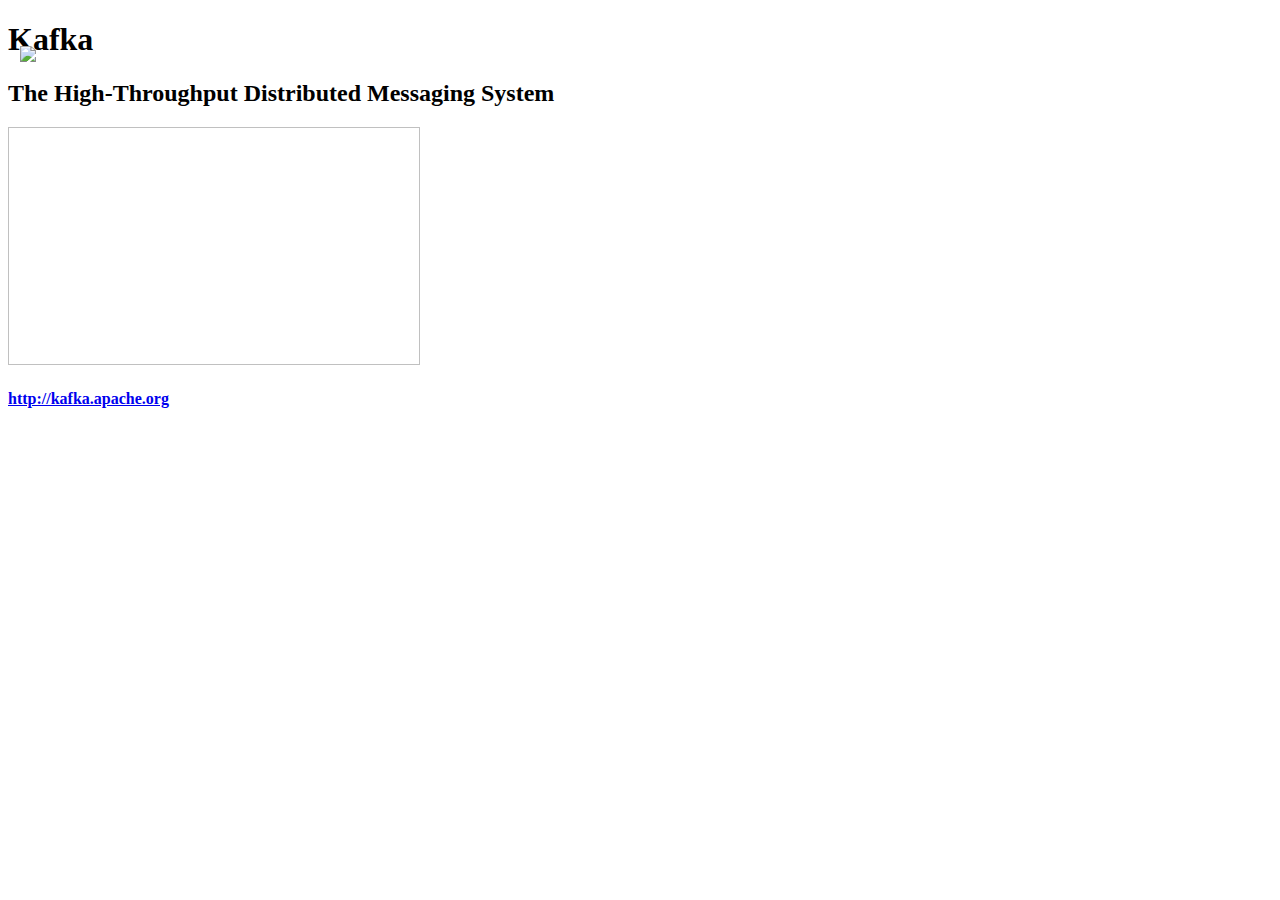
==== 08_kafka/index2.html @ 06467ebc "kafka presentation" ====
<!doctype html>
<html lang="en">

  <head>
    <meta charset="utf-8">

    <title>ADALTAS - Kafka</title>

    <meta name="description" content="A framework for easily creating beautiful presentations using HTML">
    <meta name="author" content="Hakim El Hattab">

    <meta name="apple-mobile-web-app-capable" content="yes">
    <meta name="apple-mobile-web-app-status-bar-style" content="black-translucent">

    <meta name="viewport" content="width=device-width, initial-scale=1.0, maximum-scale=1.0, user-scalable=no, minimal-ui">

    <link rel="stylesheet" href="../reveal.js/css/reveal.css">
    <link rel="stylesheet" href="../reveal.js/css/theme/black.css" id="theme">

    <!-- Code syntax highlighting -->
    <link rel="stylesheet" href="../reveal.js/lib/css/zenburn.css">

    <!-- Printing and PDF exports -->
    <script>
      var link = document.createElement( 'link' );
      link.rel = 'stylesheet';
      link.type = 'text/css';
      link.href = window.location.search.match( /print-pdf/gi ) ? '../reveal.js/css/print/pdf.css' : '../reveal.js/css/print/paper.css';
      document.getElementsByTagName( 'head' )[0].appendChild( link );
    </script>

    <!--[if lt IE 9]>
    <script src="lib/js/html5shiv.js"></script>
    <![endif]-->
  </head>

  <body>

  <div style="position:absolute; top:20px; left:20px;">
  <p><img src="../img/adaltas.png" width="200px" style="margin: 10px 0" /></p>
  </div>

    <div class="reveal">

      <!-- Any section element inside of this container is displayed as a slide -->
      <div class="slides">
        
        
        
        
        
<section>
<h1>Kafka</h1>
<h2>The High-Throughput Distributed Messaging System </h2>
<img width="412" height="238" data-src="./kafka.png" style="border:none;background:transparent" />
<h4><a href="http://kafka.apache.org" target="_blank">http://kafka.apache.org</a> </h4>

</section>






<section data-markdown style="text-align: left;">
<script type="text/template">
<h2> What is Kafka? </h2>
Low latency publish-subscribe messaging system allowing real-time streaming data sources


<p>
<h4>   Kafka provides : </h4>

<ul>
	<li>Scalability</li>
	<li>Durability</li>
	<li>Reliability</li>
	<li>High-Performance</li>
</ul>
</p>

</script>
</section>




<section data-markdown>
<script type="text/template">

<h1> Kafka's core concepts </h1>


</script>
</section>








<section data-markdown style="text-align: left;">
<script type="text/template">





  <table class="reveal">
    <tr>
    <td><img  width="1000" height="400" data-src="./arch1.png" style="border:none;background:transparent" /></td>
      <td><ul>
	<li> <strong> TOPICS </strong> : a user-defined category to which messages are published</li>
	<li><strong> PRODUCERS  </strong>: publish messages to one or more topics</li>
	<li><strong> CONSUMERS  </strong>: subscribe to topics and process published messages</li>
	<li><strong> BROKERS  </strong>: Kafka servers that manage the persistence and replication of message data </li>
</ul></td>
      
    </tr>
  </table>
  
  
</script>
</section>






<section data-markdown >

<script type="text/template" >

<h2> Anatomy of a topic : partitions</h2>

  <table class="reveal">
    <tr>
    <td>  
<p> <strong>To allow parallelism, TOPICS</strong> are split into <strong> PARTITIONS</strong>.  </p>
<p>  <strong> PARTITIONS</strong> are ordered and immutable sequence of messages that is continually appended to. </p>
<p>  Partitions are replicated to ensure fault-tolerance. </p>
</td>

      
    </tr>
  </table>

<img class="stretch"  width="450" height="300" data-src="./topic2.png" style="border:none;background:transparent" />

Numbers of partitions of a topic is configurable

</script>
</section>

<section data-markdown style="text-align: left;">

<script type="text/template" >

<h3> Anatomy of a topic : leader of a partition </h3>

<p> Each partition has one broker which acts as the "leader" and zero or more brokers which act as "followers". </p>

<p>
<ul>
	<li> <strong> LEADER  </strong> : handles all read and write requests for the partition</li>
	<li><strong> FOLLOWER   </strong>: passively replicate the leader</li>

</ul>
</p>

<p>Each server acts as a leader for some of its partitions and a follower for others so load is well balanced within the cluster. </p>

</script>
</section>



<section data-markdown >

<script type="text/template" >

<h2> Anatomy of a topic : writes / reads </h2>

<p> Producers always append to tail </p>

<img class="stretch"  width="500" height="100" data-src="./topic3.png" style="border:none;background:transparent" />

<p> Consumers use an “offset pointer” to track their read progress </p>
 <p>A consumer can reset to an older offset to reprocess.</p>

<img class="stretch"  width="500" height="100" data-src="./topic4.png" style="border:none;background:transparent" />
</script>
</section>



<section data-markdown >

<script type="text/template" >

<h2> Consumer group </h2>

<p>Consumers label themselves with a consumer group name.</p> 
<p>Each message published to a topic is delivered to <strong>ONE</strong> consumer instance within each subscribing consumer group.</p> 
<img class="stretch"  width="500" height="100" data-src="./consumergroup.png" style="border:none;background:transparent" />

 <p> This is finally publish-subscribe system where the subscriber is cluster of consumers instead of a single instance.</p> 
</script>
</section>



<section data-markdown >

<script type="text/template" >

<p>Brokers and Consumers need Zookeeper to manage and share state</p>

</script>
</section>


<section data-markdown>
<script type="text/template">

<p><img class="stretch"  width="500" height="500" data-src="./recap.png" style="border:none;background:transparent" /></p>


</script>
</section>

<section data-markdown >
<script type="text/template">
<h3> Keys of Kafka's high performance</h3>

<h5>Fast writes : </h5>

<ul>
	<li>While Kafka persists all data to disk, essentially all writes go to the
page cache of OS, i.e. RAM</li>
	<li>Since writes to a partition are sequential, this design greatly reduces the number of hard disk seeks </li>
</ul>
<p>
<h5>Fast reads : </h5>
</p>
<ul>
	<li>Very efficient to transfer data from page cache to a network socket </li>
	<li>Each consumer is responsible for keeping track of what messages it has consumed</li>

</ul>

</script>
</section>

<section data-markdown >
<script type="text/template">



  <img  width="270" height="200" data-src="./warning.png" style="border:none;background:transparent" />
      <p>
      At the moment there's basically no security built-in
      </p>
      

  
</script>
</section>








<section data-markdown>
<script type="text/template">

<h4>   Commons uses of Kafka : </h4>
<ul>
	<li>Website activity tracking</li>
	<li>Operational metrics</li>
	<li>Log aggregation</li>
	<li>Real-time stream processing</li>
	<li>Message bus</li>
</ul>

</script>
</section>


<section data-markdown>
<script type="text/template">

<h1> Running Kafka </h1>

<h3> LinkedIn's example </h3>

</script>
</section>




<section data-markdown>
<script type="text/template">

<h2> Kafka at LinkedIn </h2>

  <table class="reveal">
    <tr>
    <td>  
<ul>
	<li>300+ Kafka brokers</li>
	<li>18 000+ topics split into 180 000+ partitions</li>
</ul>

<ul>
	<li>220 B of event / day ~ 2.5 M / s</li>
	<li>Write 40Tb of data / day</li>
	<li>Read 160Tb of data / day</li>
</ul>
</td>
</tr>
</table>


</script>
</section>

<section data-markdown>
<script type="text/template">

<h1> Operating Kafka </h1>

<h3> Typical operations </h3>

</script>
</section>

<section data-markdown>
<script type="text/template">

<h3>Manage Topics</h3>
<h5>Create topic:</h5>
<p><img class="stretch"  width="500" height="50" data-src="./create.png" style="border:none;background:transparent" /></p>

<h5>Add partitions:</h5>
<p><img class="stretch"  width="500" height="50" data-src="./addpartition.png" style="border:none;background:transparent" /></p>


<h5>Describe topic:</h5>
<p><img class="stretch"  width="500" height="50" data-src="./describetopic.png" style="border:none;background:transparent" /></p>
</script>

</section>

<section data-markdown>
<script type="text/template">

<h3>Manage Producer</h3>
<h5>Create producer:</h5>
<p><img class="stretch"  width="500" height="50" data-src="./createproducer.png" style="border:none;background:transparent" /></p>

<p>
Two types of producers :
<ul>
	<li>sync : to write one message at a time</li>
	<li>async : to batch messages </li>
</ul>
</p>
<h5>Write data :</h5>
<p><img class="stretch"  width="500" height="50" data-src="./writedata.png" style="border:none;background:transparent" /></p>



</script>


</section>


<section data-markdown>
<script type="text/template">

<h3>Manage Consumer</h3>
<h5>Create consumer:</h5>
<p><img class="stretch"  width="500" height="50" data-src="./createconsumer.png" style="border:none;background:transparent" /></p>

<h5>Subscribe to a topic:</h5>
<p><img class="stretch"  width="500" height="50" data-src="./subscribe.png" style="border:none;background:transparent" /></p>


<h5>Read data:</h5>
<p><img class="stretch"  width="500" height="50" data-src="./read.png" style="border:none;background:transparent" /></p>
</script>




      </div>

    </div>

    <script src="../reveal.js/lib/js/head.min.js"></script>
    <script src="../reveal.js/js/reveal.js"></script>

    <script>

      // Full list of configuration options available at:
      // https://github.com/hakimel/reveal.js#configuration
      Reveal.initialize({
        controls: true,
        progress: true,
        history: true,
        center: true,

        transition: 'slide', // none/fade/slide/convex/concave/zoom

        // Optional reveal.js plugins
        dependencies: [
          { src: '../reveal.js/lib/js/classList.js', condition: function() { return !document.body.classList; } },
          { src: '../reveal.js/plugin/markdown/marked.js', condition: function() { return !!document.querySelector( '[data-markdown]' ); } },
          { src: '../reveal.js/plugin/markdown/markdown.js', condition: function() { return !!document.querySelector( '[data-markdown]' ); } },
          { src: '../reveal.js/plugin/highlight/highlight.js', async: true, callback: function() { hljs.initHighlightingOnLoad(); } },
          { src: '../reveal.js/plugin/zoom-js/zoom.js', async: true },
          { src: '../reveal.js/plugin/notes/notes.js', async: true }
        ]
      });

    </script>

  </body>
</html>
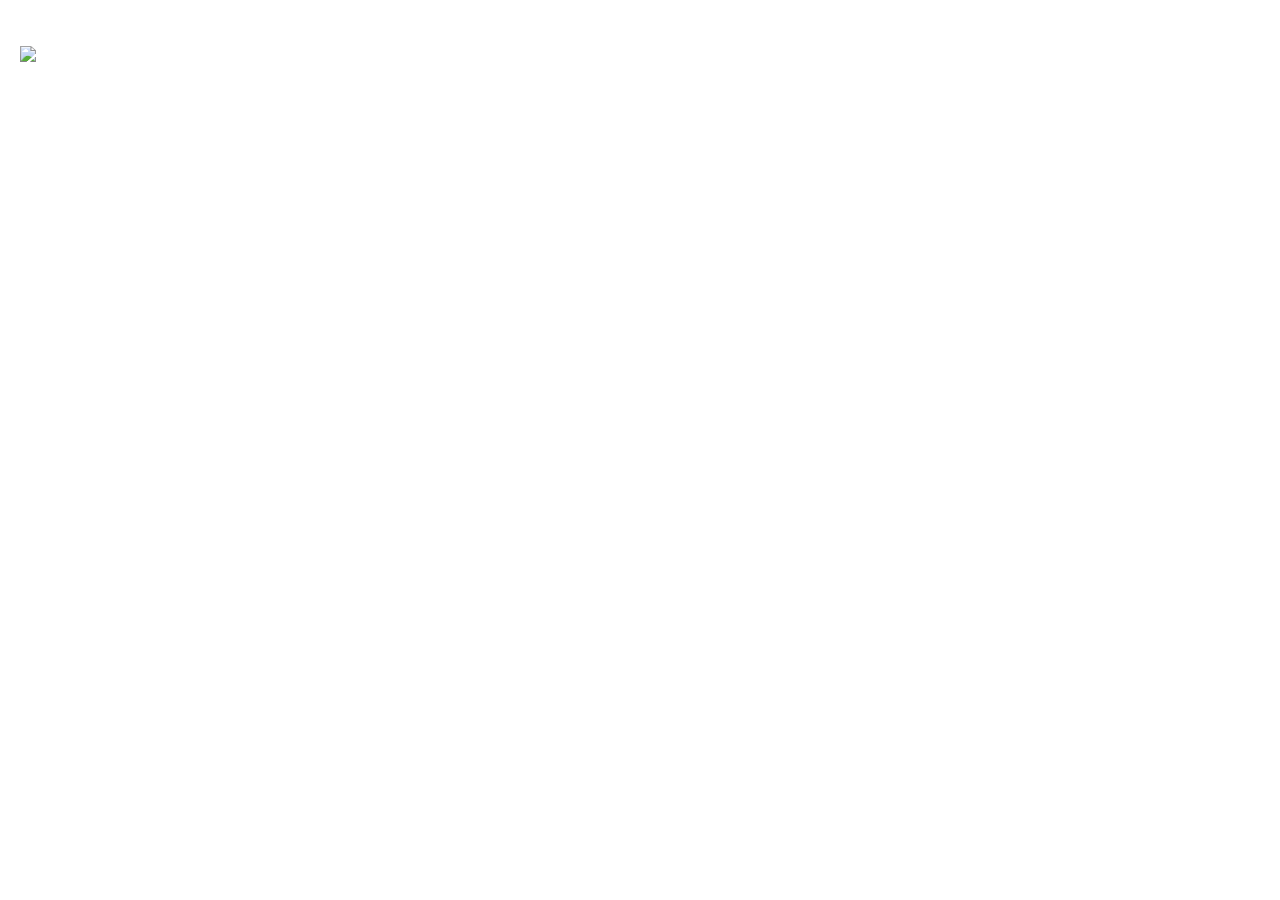
==== commit 4496536f: "kafka: changed html to markdown + image formats" ====
--- a/08_kafka/index2.html
+++ b/08_kafka/index2.html
@@ -44,366 +44,247 @@
 
       <!-- Any section element inside of this container is displayed as a slide -->
       <div class="slides">
-        
-        
-        
-        
-        
-<section>
-<h1>Kafka</h1>
-<h2>The High-Throughput Distributed Messaging System </h2>
-<img width="412" height="238" data-src="./kafka.png" style="border:none;background:transparent" />
-<h4><a href="http://kafka.apache.org" target="_blank">http://kafka.apache.org</a> </h4>
-
-</section>
-
-
-
-
+
+<section data-markdown >
+<script type="text/template">
+# Kafka
+
+### The High-Throughput Distributed Messaging System
+
+<img width="412" height="238" data-src="./kafka.png" style="border:none;background:transparent;box-shadow:none" />
+
+#### [http://kafka.apache.org](http://kafka.apache.org)
+</script>
+</section>
 
 
 <section data-markdown style="text-align: left;">
 <script type="text/template">
-<h2> What is Kafka? </h2>
+## What is Kafka?
 Low latency publish-subscribe messaging system allowing real-time streaming data sources
 
-
-<p>
-<h4>   Kafka provides : </h4>
-
-<ul>
-	<li>Scalability</li>
-	<li>Durability</li>
-	<li>Reliability</li>
-	<li>High-Performance</li>
-</ul>
-</p>
-
-</script>
-</section>
-
-
-
-
-<section data-markdown>
-<script type="text/template">
-
-<h1> Kafka's core concepts </h1>
-
-
-</script>
-</section>
-
-
-
-
-
-
-
-
-<section data-markdown style="text-align: left;">
-<script type="text/template">
-
-
-
-
-
-  <table class="reveal">
-    <tr>
-    <td><img  width="1000" height="400" data-src="./arch1.png" style="border:none;background:transparent" /></td>
-      <td><ul>
-	<li> <strong> TOPICS </strong> : a user-defined category to which messages are published</li>
-	<li><strong> PRODUCERS  </strong>: publish messages to one or more topics</li>
-	<li><strong> CONSUMERS  </strong>: subscribe to topics and process published messages</li>
-	<li><strong> BROKERS  </strong>: Kafka servers that manage the persistence and replication of message data </li>
-</ul></td>
-      
-    </tr>
-  </table>
-  
-  
-</script>
-</section>
-
-
-
-
-
-
-<section data-markdown >
-
-<script type="text/template" >
-
-<h2> Anatomy of a topic : partitions</h2>
-
-  <table class="reveal">
-    <tr>
-    <td>  
-<p> <strong>To allow parallelism, TOPICS</strong> are split into <strong> PARTITIONS</strong>.  </p>
-<p>  <strong> PARTITIONS</strong> are ordered and immutable sequence of messages that is continually appended to. </p>
-<p>  Partitions are replicated to ensure fault-tolerance. </p>
-</td>
-
-      
-    </tr>
-  </table>
-
-<img class="stretch"  width="450" height="300" data-src="./topic2.png" style="border:none;background:transparent" />
-
-Numbers of partitions of a topic is configurable
-
-</script>
-</section>
-
-<section data-markdown style="text-align: left;">
-
-<script type="text/template" >
-
-<h3> Anatomy of a topic : leader of a partition </h3>
-
-<p> Each partition has one broker which acts as the "leader" and zero or more brokers which act as "followers". </p>
-
-<p>
-<ul>
-	<li> <strong> LEADER  </strong> : handles all read and write requests for the partition</li>
-	<li><strong> FOLLOWER   </strong>: passively replicate the leader</li>
-
-</ul>
-</p>
-
-<p>Each server acts as a leader for some of its partitions and a follower for others so load is well balanced within the cluster. </p>
-
-</script>
-</section>
-
-
-
-<section data-markdown >
-
-<script type="text/template" >
-
-<h2> Anatomy of a topic : writes / reads </h2>
-
-<p> Producers always append to tail </p>
-
-<img class="stretch"  width="500" height="100" data-src="./topic3.png" style="border:none;background:transparent" />
-
-<p> Consumers use an “offset pointer” to track their read progress </p>
- <p>A consumer can reset to an older offset to reprocess.</p>
-
-<img class="stretch"  width="500" height="100" data-src="./topic4.png" style="border:none;background:transparent" />
-</script>
-</section>
-
-
-
-<section data-markdown >
-
-<script type="text/template" >
-
-<h2> Consumer group </h2>
-
-<p>Consumers label themselves with a consumer group name.</p> 
-<p>Each message published to a topic is delivered to <strong>ONE</strong> consumer instance within each subscribing consumer group.</p> 
-<img class="stretch"  width="500" height="100" data-src="./consumergroup.png" style="border:none;background:transparent" />
-
- <p> This is finally publish-subscribe system where the subscriber is cluster of consumers instead of a single instance.</p> 
-</script>
-</section>
-
-
-
-<section data-markdown >
-
-<script type="text/template" >
-
-<p>Brokers and Consumers need Zookeeper to manage and share state</p>
-
-</script>
-</section>
-
-
-<section data-markdown>
-<script type="text/template">
-
-<p><img class="stretch"  width="500" height="500" data-src="./recap.png" style="border:none;background:transparent" /></p>
-
-
-</script>
-</section>
-
-<section data-markdown >
-<script type="text/template">
-<h3> Keys of Kafka's high performance</h3>
-
-<h5>Fast writes : </h5>
-
-<ul>
-	<li>While Kafka persists all data to disk, essentially all writes go to the
-page cache of OS, i.e. RAM</li>
-	<li>Since writes to a partition are sequential, this design greatly reduces the number of hard disk seeks </li>
-</ul>
-<p>
-<h5>Fast reads : </h5>
-</p>
-<ul>
-	<li>Very efficient to transfer data from page cache to a network socket </li>
-	<li>Each consumer is responsible for keeping track of what messages it has consumed</li>
-
-</ul>
-
-</script>
-</section>
-
-<section data-markdown >
-<script type="text/template">
-
-
-
-  <img  width="270" height="200" data-src="./warning.png" style="border:none;background:transparent" />
-      <p>
-      At the moment there's basically no security built-in
-      </p>
-      
-
-  
-</script>
-</section>
-
-
-
-
-
-
-
-
-<section data-markdown>
-<script type="text/template">
-
-<h4>   Commons uses of Kafka : </h4>
-<ul>
-	<li>Website activity tracking</li>
-	<li>Operational metrics</li>
-	<li>Log aggregation</li>
-	<li>Real-time stream processing</li>
-	<li>Message bus</li>
-</ul>
-
-</script>
-</section>
-
-
-<section data-markdown>
-<script type="text/template">
-
-<h1> Running Kafka </h1>
-
-<h3> LinkedIn's example </h3>
-
-</script>
-</section>
-
-
-
-
-<section data-markdown>
-<script type="text/template">
-
-<h2> Kafka at LinkedIn </h2>
-
-  <table class="reveal">
-    <tr>
-    <td>  
-<ul>
-	<li>300+ Kafka brokers</li>
-	<li>18 000+ topics split into 180 000+ partitions</li>
-</ul>
-
-<ul>
-	<li>220 B of event / day ~ 2.5 M / s</li>
-	<li>Write 40Tb of data / day</li>
-	<li>Read 160Tb of data / day</li>
-</ul>
-</td>
-</tr>
-</table>
-
-
-</script>
-</section>
-
-<section data-markdown>
-<script type="text/template">
-
-<h1> Operating Kafka </h1>
-
-<h3> Typical operations </h3>
-
-</script>
-</section>
-
-<section data-markdown>
-<script type="text/template">
-
-<h3>Manage Topics</h3>
-<h5>Create topic:</h5>
-<p><img class="stretch"  width="500" height="50" data-src="./create.png" style="border:none;background:transparent" /></p>
-
-<h5>Add partitions:</h5>
-<p><img class="stretch"  width="500" height="50" data-src="./addpartition.png" style="border:none;background:transparent" /></p>
-
-
-<h5>Describe topic:</h5>
-<p><img class="stretch"  width="500" height="50" data-src="./describetopic.png" style="border:none;background:transparent" /></p>
-</script>
-
-</section>
-
-<section data-markdown>
-<script type="text/template">
-
-<h3>Manage Producer</h3>
-<h5>Create producer:</h5>
-<p><img class="stretch"  width="500" height="50" data-src="./createproducer.png" style="border:none;background:transparent" /></p>
-
-<p>
-Two types of producers :
-<ul>
-	<li>sync : to write one message at a time</li>
-	<li>async : to batch messages </li>
-</ul>
-</p>
-<h5>Write data :</h5>
-<p><img class="stretch"  width="500" height="50" data-src="./writedata.png" style="border:none;background:transparent" /></p>
-
-
-
-</script>
-
-
-</section>
-
-
-<section data-markdown>
-<script type="text/template">
-
-<h3>Manage Consumer</h3>
-<h5>Create consumer:</h5>
-<p><img class="stretch"  width="500" height="50" data-src="./createconsumer.png" style="border:none;background:transparent" /></p>
-
-<h5>Subscribe to a topic:</h5>
-<p><img class="stretch"  width="500" height="50" data-src="./subscribe.png" style="border:none;background:transparent" /></p>
-
-
-<h5>Read data:</h5>
-<p><img class="stretch"  width="500" height="50" data-src="./read.png" style="border:none;background:transparent" /></p>
+#### Kafka provides
+
+* Scalability
+* Durability
+* Reliability
+* High-Performance
+</script>
+</section>
+
+
+<section data-markdown>
+<script type="text/template">
+## Kafka's core concepts
+</script>
+</section>
+
+
+<section data-markdown>
+<script type="text/template">
+
+<img width="40%" data-src="./arch1.png" style="border:none;background:transparent" />
+
+* Topics: a user-defined category to which messages are published
+* Producers: publish messages to one or more topics
+* Consumers: subscribe to topics and process published messages
+* Brokers: Kafka servers that manage the persistence and replication of message data
+</script>
+</section>
+
+
+<section data-markdown >
+<script type="text/template" >
+### Anatomy of a topic: partitions
+
+* To allow parallelism, TOPICS are split into PARTITIONS
+* PARTITIONS are ordered and immutable sequences of messages that are continually appended to
+* PARTITIONS are replicated to ensure fault-tolerance
+
+<img src="./topic2.png" style="border:none;background:transparent;box-shadow:none" width="40%"/>
+
+The number of partitions of a topic is configurable
+</script>
+</section>
+
+
+<section data-markdown>
+<script type="text/template" >
+### Anatomy of a topic : partition leader
+
+<p  style="text-align: left;">Each partition has one broker which acts as the "leader" and zero or more brokers which act as "followers"</p>
+
+* LEADER: handles all read and write requests for the partition
+* FOLLOWER: passively replicate the leader
+
+<p style="text-align: left;">Each server acts as a leader for some of its partitions and a follower for others so load is well balanced within the cluster</p>
+
+</script>
+</section>
+
+
+<section data-markdown >
+<script type="text/template" >
+### Anatomy of a topic : writes / reads
+
+Producers always append to the tail
+
+<img class="stretch"  width="50%" data-src="./topic3.png" style="border:none;background:transparent;box-shadow:none" />
+
+* Consumers use “offset pointers” to track their read progress
+* A consumer can reset to an older offset to reprocess
+
+<img class="stretch"  width="35%" data-src="./topic4.png" style="border:none;background:transparent;box-shadow:none" />
+
+</script>
+</section>
+
+
+<section data-markdown >
+<script type="text/template" >
+## Consumer group
+
+* Consumers label themselves with a consumer group name
+* Messages published to a topic are delivered to ONE consumer instance within each subscribing consumer group
+
+<img class="stretch"  width="30%" data-src="./consumergroup.png" style="border:none;background:transparent" />
+
+* This is finally publish-subscribe system where the subscriber is cluster of consumers instead of a single instance
+</script>
+</section>
+
+
+<section data-markdown >
+<script type="text/template" >
+#### Brokers and Consumers need Zookeeper to manage and share state
+
+<img data-src="./recap.png" style="border:none;background:transparent" width="60%" />
+</script>
+</section>
+
+
+<section data-markdown >
+<script type="text/template">
+### Keys of Kafka's high performance
+
+##### Fast writes
+
+* While Kafka persists all data to disk, essentially all writes go to the page cache of OS, i.e. RAM
+* Since writes to a partition are sequential, this design greatly reduces the number of hard disk seeks
+
+##### Fast reads
+
+* Very efficient to transfer data from page cache to a network socket
+* Each consumer is responsible for keeping track of what messages it has consumed
+</script>
+</section>
+
+<section data-markdown >
+<script type="text/template">
+<img  width="270" height="200" data-src="./warning.png" style="border:none;background:transparent;box-shadow:none" />
+
+At the moment there's basically no security built-in
+</script>
+</section>
+
+
+<section data-markdown>
+<script type="text/template">
+### Common uses of Kafka
+
+* Website activity tracking
+* Operational metrics
+* Log aggregation
+* Real-time stream processing
+* Message bus
+</script>
+</section>
+
+
+<section data-markdown>
+<script type="text/template">
+# Running Kafka
+
+### LinkedIn's example
+</script>
+</section>
+
+
+<section data-markdown>
+<script type="text/template">
+### Kafka at LinkedIn
+
+* 300+ Kafka brokers
+* 18 000+ topics split into 180 000+ partitions
+* 220 B of event / day ~ 2.5 M / s
+* Write 40Tb of data / day
+* Read 160Tb of data / day
+</script>
+</section>
+
+
+<section data-markdown>
+<script type="text/template">
+# Operating Kafka
+
+### Typical operations
+</script>
+</section>
+
+
+<section data-markdown>
+<script type="text/template">
+### Manage Topics
+
+##### Create topic
+
+<img data-src="./create.png" style="border:none;background:transparent" />
+
+##### Add partitions
+<img data-src="./addpartition.png" style="border:none;background:transparent" />
+
+##### Describe topic
+<img data-src="./describetopic.png" style="border:none;background:transparent" />
+</script>
+</section>
+
+
+<section data-markdown>
+<script type="text/template">
+### Manage Producer
+##### Create producer
+<img width="50%" data-src="./createproducer.png" style="border:none;background:transparent" />
+
+There's two types of producers
+
+* sync : to write one message at a time
+* async : to batch messages
+
+##### Write data
+<img data-src="./writedata.png" style="border:none;background:transparent" />
+
+</script>
+</section>
+
+
+<section data-markdown>
+<script type="text/template">
+### Manage Consumer
+
+##### Create consumer
+<img width="48%" data-src="./createconsumer.png" style="border:none;background:transparent" />
+
+##### Subscribe to a topic
+<img width="48%" data-src="./subscribe.png" style="border:none;background:transparent" />
+
+##### Read data
+<img width="48%" data-src="./read.png" style="border:none;background:transparent" />
 </script>
 
 
 
 
       </div>
-
     </div>
 
     <script src="../reveal.js/lib/js/head.min.js"></script>
